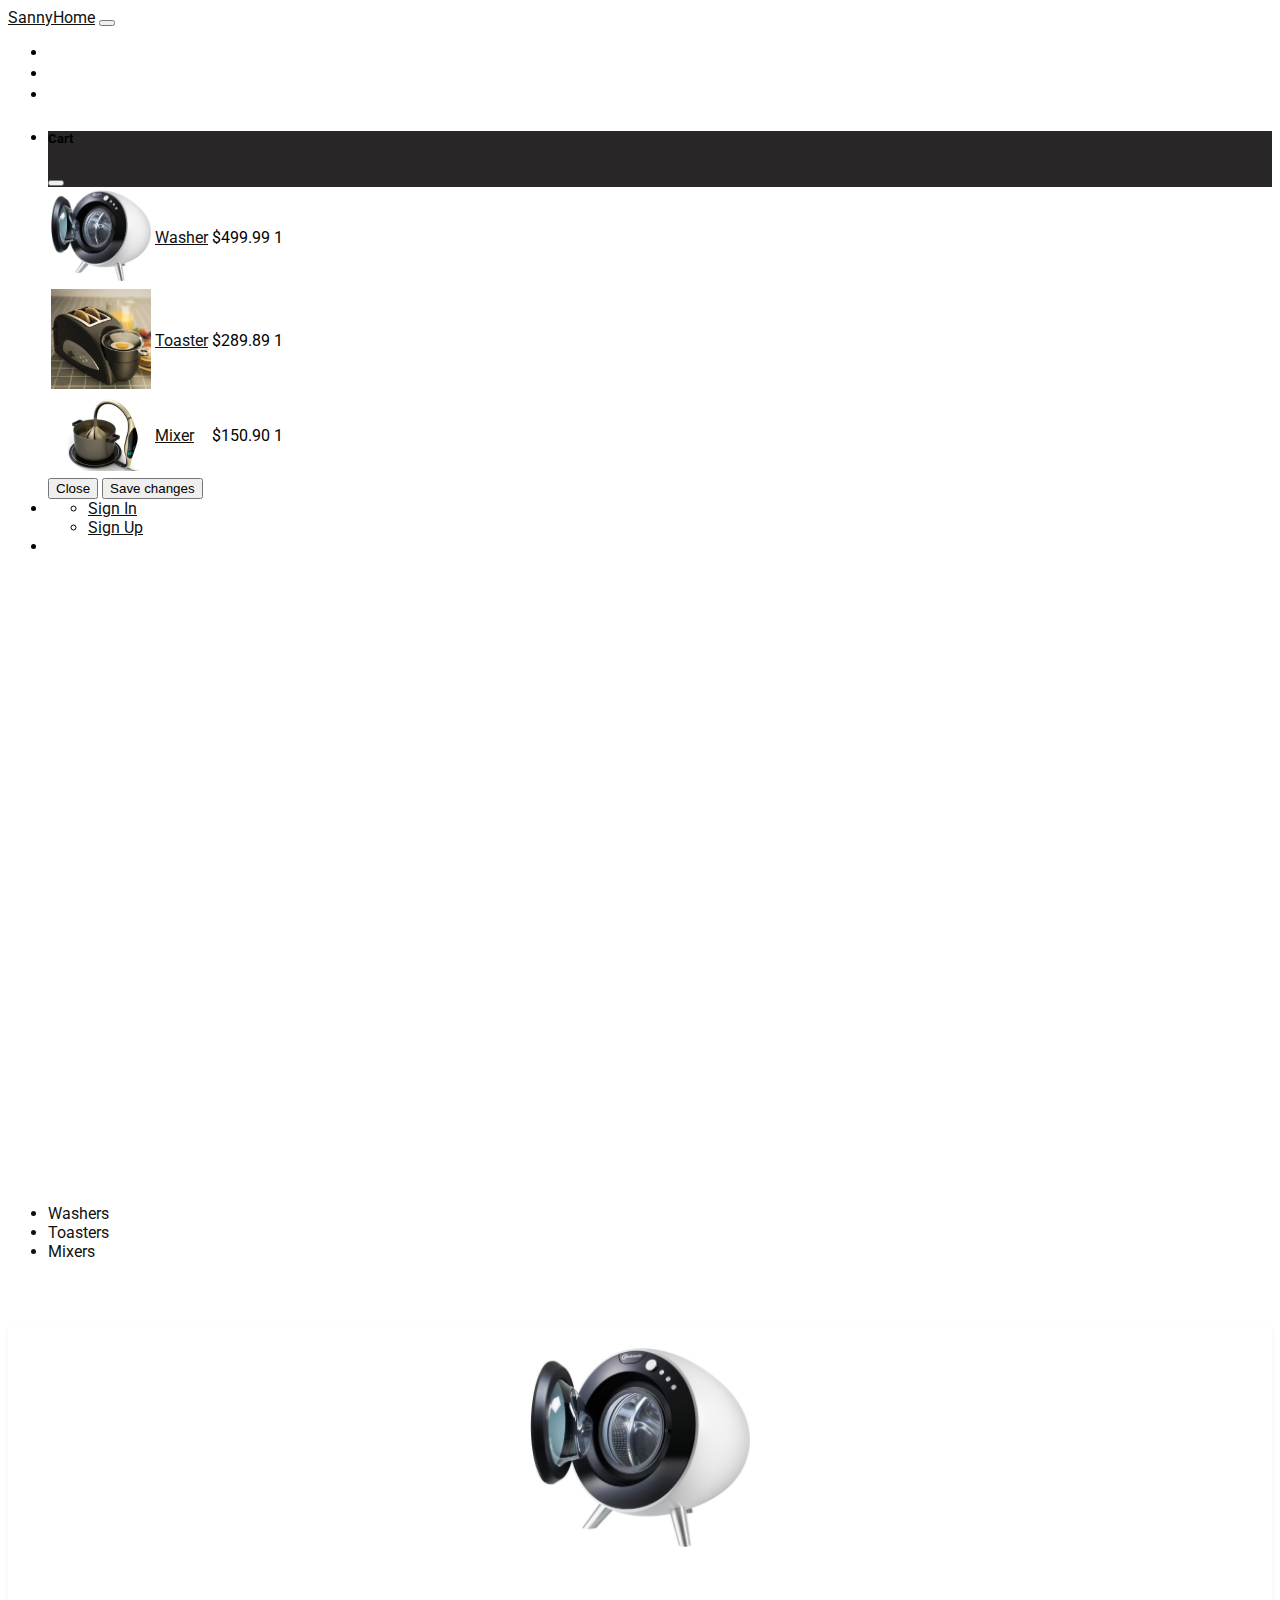
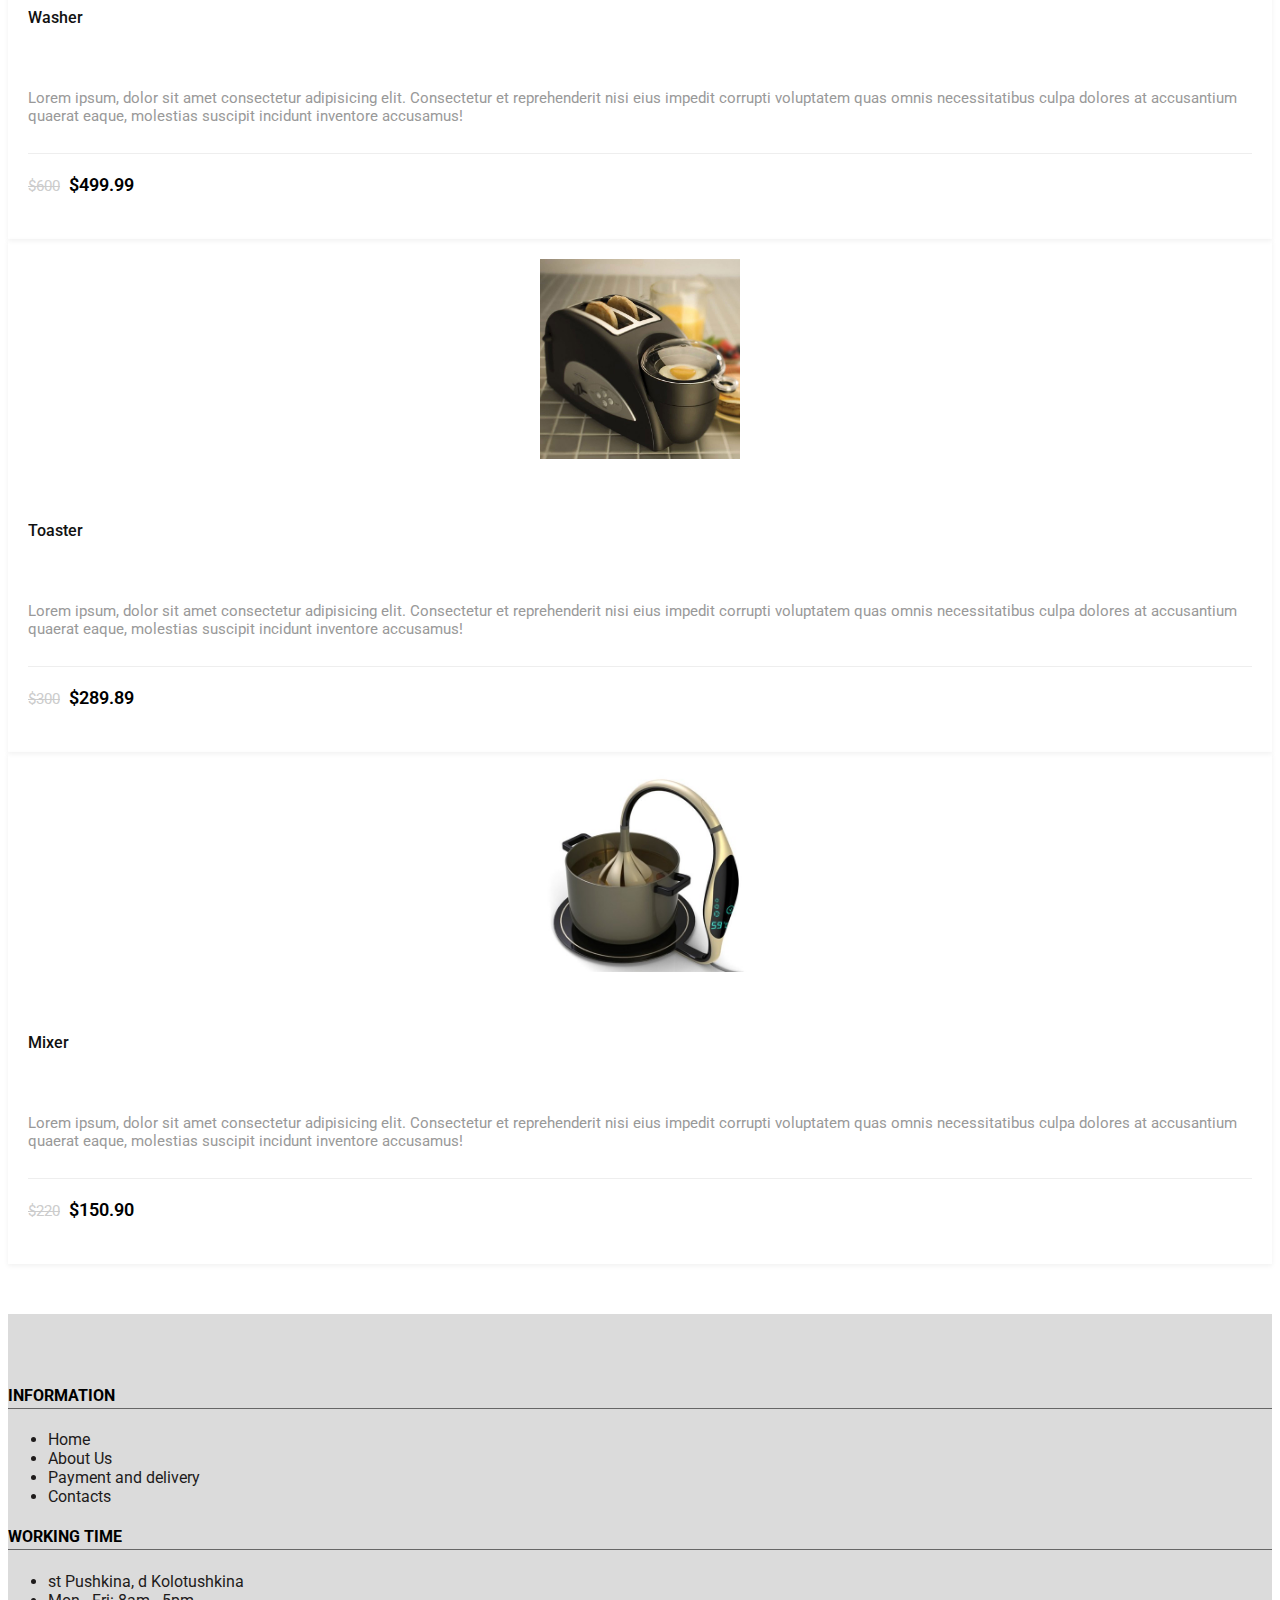
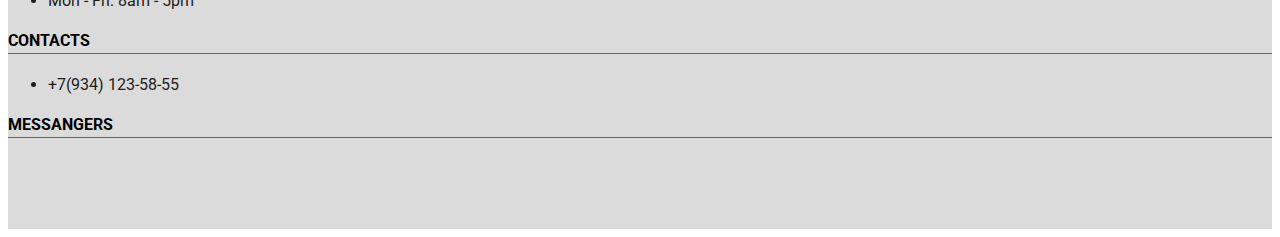
==== catalog.html @ 2a376513 "add catalog.html" ====
<!doctype html>
<html lang="ru">
<head>
  <meta charset="utf-8">
  <meta name="viewport" content="width=device-width, initial-scale=1">


  <link href="https://cdn.jsdelivr.net/npm/bootstrap@5.1.3/dist/css/bootstrap.min.css" rel="stylesheet" integrity="sha384-1BmE4kWBq78iYhFldvKuhfTAU6auU8tT94WrHftjDbrCEXSU1oBoqyl2QvZ6jIW3" crossorigin="anonymous">
  <link rel="preconnect" href="https://fonts.googleapis.com">
  <link rel="preconnect" href="https://fonts.gstatic.com" crossorigin>
  <link href="https://fonts.googleapis.com/css2?family=Roboto:wght@300;400;500;700&display=swap" rel="stylesheet">
  <link rel="stylesheet" href="https://use.fontawesome.com/releases/v5.15.4/css/all.css" integrity="sha384-DyZ88mC6Up2uqS4h/KRgHuoeGwBcD4Ng9SiP4dIRy0EXTlnuz47vAwmeGwVChigm" crossorigin="anonymous">
  <link rel="stylesheet" href="style.css">



  <title>Catalog</title>
</head>
<body>

  <!-- Навигационная панель -->

  <nav class="navbar navbar-expand-lg navbar-dark bg-dark">
   <div class="container-fluid">
     <a class="navbar-brand" href="index.html">SannyHome</a>
     <button class="navbar-toggler" type="button" data-bs-toggle="collapse" data-bs-target="#navbarSupportedContent" aria-controls="navbarSupportedContent" aria-expanded="false" aria-label="Toggle navigation">
      <span class="navbar-toggler-icon"></span>
    </button>
    <div class="collapse navbar-collapse" id="navbarSupportedContent">
      <ul class="navbar-nav me-auto mb-2 mb-lg-0 top-menu">
        <li class="nav-item">
          <a class="nav-link" href="index.html">Home</a>
        </li>
        <li class="nav-item">
          <a class="nav-link" href="#">Catalog</a>
        </li>
        <li class="nav-item">
          <a class="nav-link" href="#">About Us</a>
        </li>
      </ul>

      <ul class="navbar-nav ms-auto mb-2 mb-lg-0">
        <li class="nav-item">
          <a class="nav-link" href="#" data-bs-toggle="modal" data-bs-target="#modal-cart">
            <i class="fas fa-shopping-basket"></i>
          </a>

          <!-- Модальное окно -->

          <div class="modal fade" id="modal-cart" tabindex="-1" aria-labelledby="exampleModalLabel" aria-hidden="true">
            <div class="modal-dialog modal-xl">
              <div class="modal-content">
                <div class="modal-header text-white" style="background-color: #282626;">
                  <h5 class="modal-title" id="exampleModalLabel">Cart</h5>
                  <button type="button" class="btn-close" data-bs-dismiss="modal" aria-label="Close"></button>
                </div>
                <div class="modal-body">
                  <table class="table">
                    <tbody>
                      <tr>
                        <td><img src="img/product/1.jpg" alt=""></td>
                        <td><a href="#">Washer</a></td>
                        <td>$499.99</td>
                        <td>1</td>
                      </tr>
                      <tr>
                        <td><img src="img/product/2.jpg" alt=""></td>
                        <td><a href="#">Toaster</a></td>
                        <td>$289.89</td>
                        <td>1</td>
                      </tr>
                      <tr>
                        <td><img src="img/product/3.jpg" alt=""></td>
                        <td><a href="#">Mixer</a></td>
                        <td>$150.90</td>
                        <td>1</td>
                      </tr>
                    </tbody>
                  </table>
                </div>
                <div class="modal-footer">
                  <button type="button" class="btn btn-secondary" data-bs-dismiss="modal">Close</button>
                  <button type="button" class="btn btn-primary">Save changes</button>
                </div>
              </div>
            </div>
          </div>
        </li>
        <li class="nav-item dropdown">
          <a class="nav-link dropdown-toggle" data-bs-toggle="dropdown" href="#">
            <i class="fas fa-user"></i>
          </a>
          <ul class="dropdown-menu" aria-labelledby="navbarDropdown">
            <li><a class="dropdown-item" href="#">Sign In</a></li>
            <li><a class="dropdown-item" href="#">Sign Up</a></li>
          </ul>
        </li>
        <li class="nav-item">
          <a class="nav-link" href="#"><i class="fas fa-search"></i></a>
        </li>
      </ul>

    </div>
  </div>
</nav>


<!-- Каталог Товароа -->

<div class="container content">
  <div class="row">
    <div class="col-lg-3">
      <ul class="list-group">
       <a href="#"><li class="list-group-item">Washers</li></a>
       <a href="#"><li class="list-group-item">Toasters</li></a>
       <a href="#"><li class="list-group-item">Mixers</li></a>
     </ul>
   </div>
   <div class="col-md-9">

    <section class="main-content">
      <div class="container">
        <div class="row">
          <div class="col-lg-4 col-sm-6 mb-3">
           <div class="product-card">
            <div class="product-thumb"><a href="tovarcart.html"><img src="img/product/1.jpg" alt=""></a>
            </div>
            <div class="product-details">
              <h4><a href="#">Washer</a></h4>
              <p>Lorem ipsum, dolor sit amet consectetur adipisicing elit. Consectetur et reprehenderit nisi eius impedit corrupti voluptatem quas omnis necessitatibus culpa dolores at accusantium quaerat eaque, molestias suscipit incidunt inventore accusamus!</p>
              <div class="product-bottom-details d-flex justify-content-between">
                <div class="product-price">
                  <small>$600</small> $499.99
                </div>
                <div class="product-links">
                  <a href="#"><i class="fas fa-shopping-basket"></i></a>
                  <a href="#"><i class="fas fa-heart"></i></a>
                </div>
              </div>
            </div>         
          </div> 
        </div>

        <div class="col-lg-4 col-sm-6 mb-3">
         <div class="product-card">
          <div class="product-thumb"><a href="#"><img src="img/product/2.jpg" alt=""></a>
          </div>
          <div class="product-details">
            <h4><a href="#">Toaster</a></h4>
            <p>Lorem ipsum, dolor sit amet consectetur adipisicing elit. Consectetur et reprehenderit nisi eius impedit corrupti voluptatem quas omnis necessitatibus culpa dolores at accusantium quaerat eaque, molestias suscipit incidunt inventore accusamus!</p>
            <div class="product-bottom-details d-flex justify-content-between">
              <div class="product-price">
                <small>$300</small> $289.89
              </div>
              <div class="product-links">
                <a href="#"><i class="fas fa-shopping-basket"></i></a>
                <a href="#"><i class="fas fa-heart"></i></a>
              </div>
            </div>
          </div>         
        </div> 
      </div>

      <div class="col-lg-4 col-sm-6 mb-3">
       <div class="product-card">
        <div class="product-thumb"><a href="#"><img src="img/product/3.jpg" alt=""></a>
        </div>
        <div class="product-details">
          <h4><a href="#">Mixer</a></h4>
          <p>Lorem ipsum, dolor sit amet consectetur adipisicing elit. Consectetur et reprehenderit nisi eius impedit corrupti voluptatem quas omnis necessitatibus culpa dolores at accusantium quaerat eaque, molestias suscipit incidunt inventore accusamus!</p>
          <div class="product-bottom-details d-flex justify-content-between">
            <div class="product-price">
              <small>$220</small> $150.90
            </div>
            <div class="product-links">
              <a href="#"><i class="fas fa-shopping-basket"></i></a>
              <a href="#"><i class="fas fa-heart"></i></a>
            </div>
          </div>
        </div>         
      </div> 
    </div>
  </div>
</div>
</section>


</div>
</div>
</div>


<!-- Подвал -->

<footer>
  <section class="footer">
    <div class="container">
      <div class="row">
        <div class="col-md-3 col-6">
          <h4>Information</h4>
          <ul class="list-unstyled">
            <li><a href="#">Home</a></li>
            <li><a href="#">About Us</a></li>
            <li><a href="#">Payment and delivery</a></li>
            <li><a href="#">Contacts</a></li>
          </ul>
        </div>
        <div class="col-md-3 col-6">
          <h4>Working Time</h4>
          <ul class="list-unstyled">
            <li>st Pushkina, d Kolotushkina</li>
            <li>Mon - Fri: 8am - 5pm</li>
          </ul>
        </div>
        <div class="col-md-3 col-6">
          <h4>Contacts</h4>
          <ul class="list-unstyled">
            <li><a href="tel:89527735225">+7(934) 123-58-55</a></li>
          </ul>
        </div>
        <div class="col-md-3 col-6">
          <h4>Messangers</h4>
          <div class="footer-icons">
            <a href="#"><i class="fab fa-vk"></i></a>
            <a href="#"><i class="fab fa-twitter"></i></a>
            <a href="#"><i class="fab fa-tiktok"></i></a>
          </div>
        </div>
      </div>
    </div>
  </section>
</footer>

<script src="https://cdn.jsdelivr.net/npm/bootstrap@5.1.3/dist/js/bootstrap.bundle.min.js" integrity="sha384-ka7Sk0Gln4gmtz2MlQnikT1wXgYsOg+OMhuP+IlRH9sENBO0LRn5q+8nbTov4+1p" crossorigin="anonymous"></script>
</body>
</html>
---- style.css ----
html{
	font-size: 16px;
}

body{
	font-family: 'Roboto', sans-serif;
	font-size: 16px;
	font-weight: 400;
	color: #000;
	background-color: #fff;
	min-width: 320px;
}

img{
	max-width: 100%;
	height: auto;
}

section{
	padding: 50px 0;
}

a{
	color: #111;
}

a:hover{
	color: #555;
}

footer{
	
	
}

/* HEADER */

.navbar-dark .navbar-nav .nav-link {
	color: #fff;
	font-weight: 500;
	text-transform: uppercase;
}

.navbar-nav .dropdown-menu{
	right: 0;
	left: auto;	
}

.top-menu li a::after{
	content: '';
	display: block;
	width: 100%;
	background-color: #fff;
	height: 2px;
	transition: all .3s;
	transform: scale(0); 
} 

.top-menu li a:hover::after{
	transform: scale(1); 
}

.modal-body img{
	max-width: 100px;
}
/* HEADER */

/*CARUSEL*/

.my-carousel{
	padding: 0;
}

.my-carousel .carousel-item{
	display: flex;
	max-height: 1000px;
}

.my-carousel .carousel-item img{
	object-fit: cover; 	
}
/*CARUSEL*/

/*PRODUCT CARD*/

.product-card{
	box-shadow: 0 2px 5px 0 rgba(0, 0, 0, 0.06);
	transition: all .3s;
}

.product-card:hover{
	box-shadow: 0 14px 30px -15px rgba(0, 0, 0, 0.75);
}

.product-thumb a{
	display: flex;
	align-items: center;
	justify-content: center;
	height: 200px;
	padding: 20px;
}

.product-thumb img{
	max-width: 100%;
	max-height: 100%;
}

.product-details{
	padding: 20px;	
}

.product-details h4 a{
	font-weight: 500;
	display: block;
	height: 60px;
	overflow: hidden;
	text-decoration: none;
}

.product-details p{
	font-size: 15px;
	margin-bottom: 20px;
	color: #999;
	height: 44px;
	overflow: hidden;
}

.product-bottom-details{
	overflow: hidden;
	border-top: 1px solid #eee;
	padding-top: 20px;
}

.product-price{
	font-size: 18px;
	color: ;
	font-weight: 600;	 
}

.product-price small{
	color: #ccc;
	font-weight: 400;
	text-decoration: line-through;
	margin-right: 5px;
}

.product-links a{
	font-size: 20px;
	margin-left: 10px;
	text-decoration: none;
}

/*FOOTER*/

.footer{
	background-color: #dbdbdb;
}

.footer h4{
	text-transform: uppercase;
	font-size: 16px;
	border-bottom: 1px solid #666;
	padding-bottom: 3px;
}

.footer a{
	text-decoration: none;
	transition: all .3s;
}

.footer a:hover{
	color: #605a5a;
	text-decoration: underline;
}

.footer a, .footer li{
	color: #1e1b1b;
}

.footer li a{
	display: block;
}

.footer-icons a{
	display: inline-block;
	margin-right: 15px;
	font-size: 20px; 
}



/*tovarcard Washer*/
.main{
	display: flex;
	align-items: center;
	padding: 2vw;
}

.main img{
	width: 40vw;
}

.header{
	font-size: 40px;
	display: flex;
	justify-content: center;
}


.washer{
	padding: 100px;
}

.body p {
	text-align: justify;
}

.list-group a{
	text-decoration: none;
}

.list-group li:hover{
	background-color: #212529;
	color: #fff;
}

.list-group{
	padding-top: 50%;
}

@media (max-width: 575.98px) and (min-width: 320px) { 
	.main{
		display: flex;
		flex-direction: column;
		padding: 0;
	}
	.main img{
		width: 100vw;
	}
	.washer{
		padding: 5px;
	}

	.product-links span{
		display: none;
	}

	.list-group{
	padding-top: 10px;
}

}
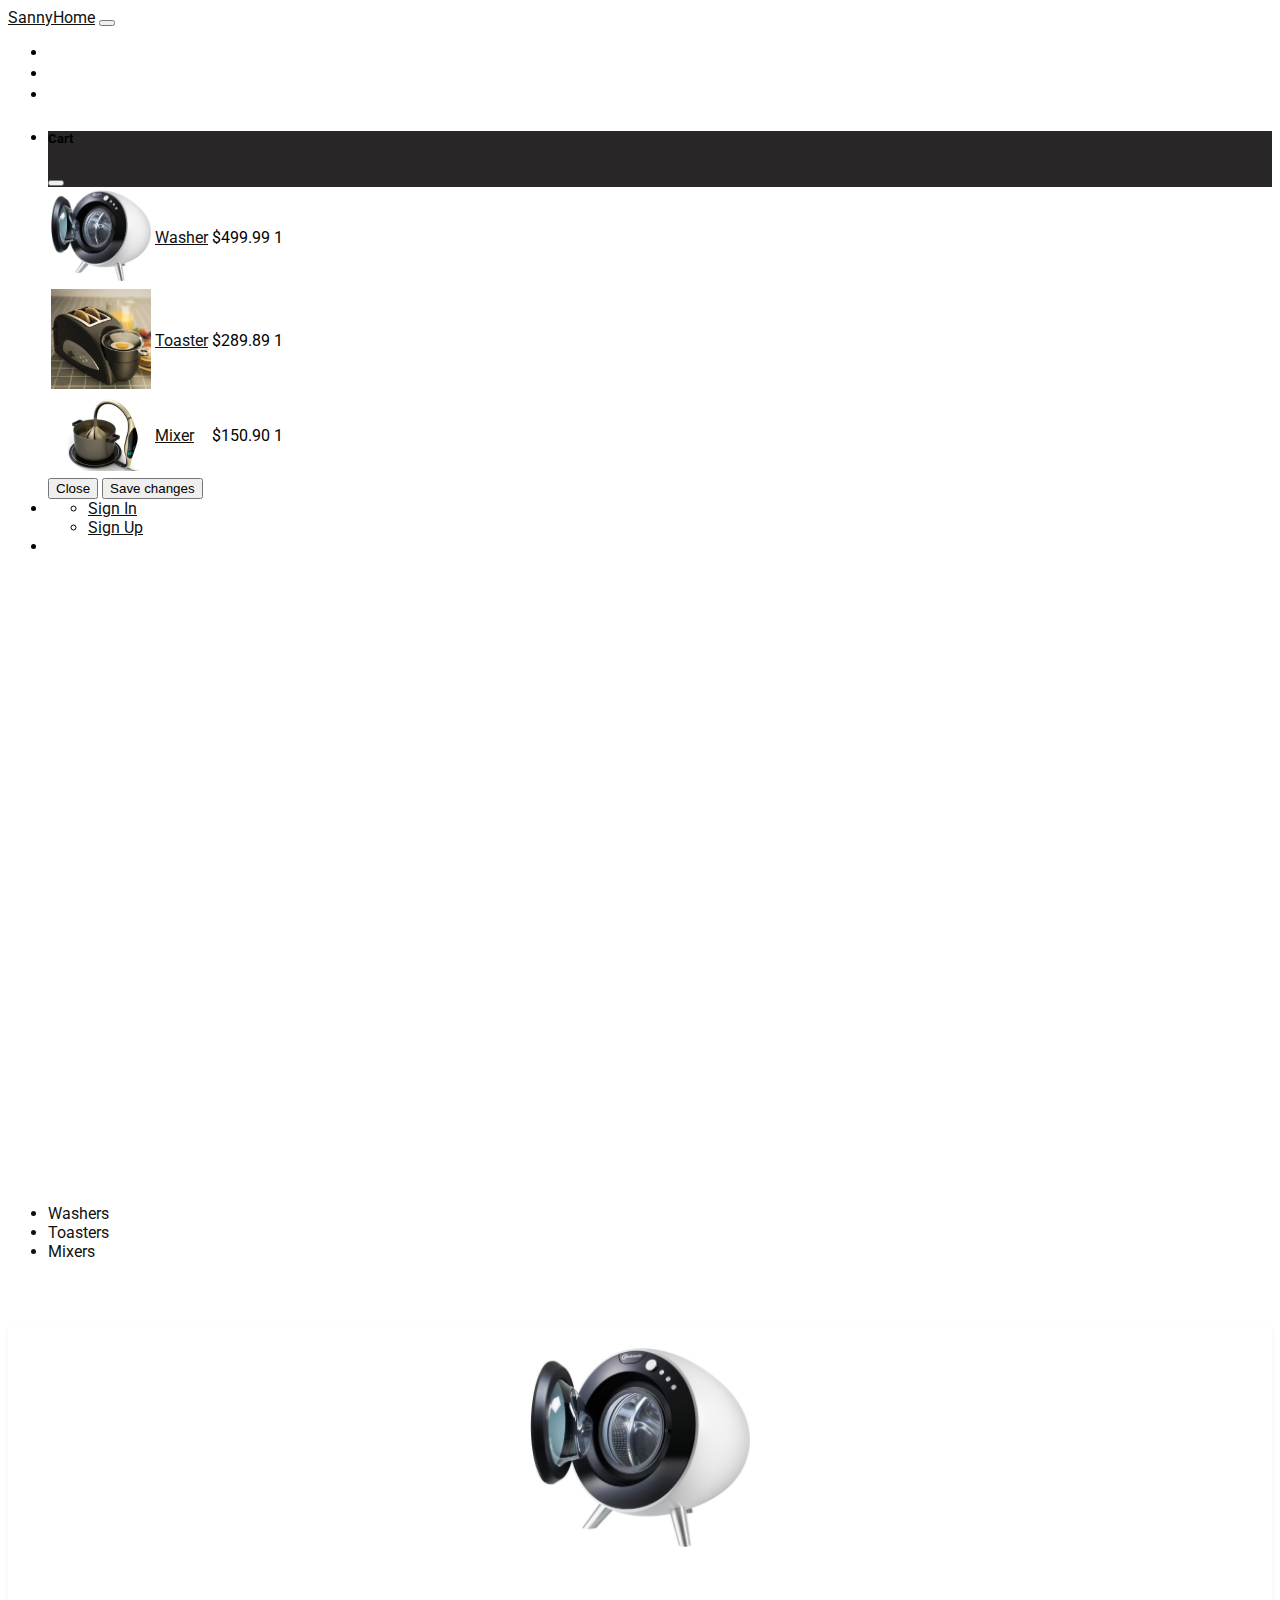
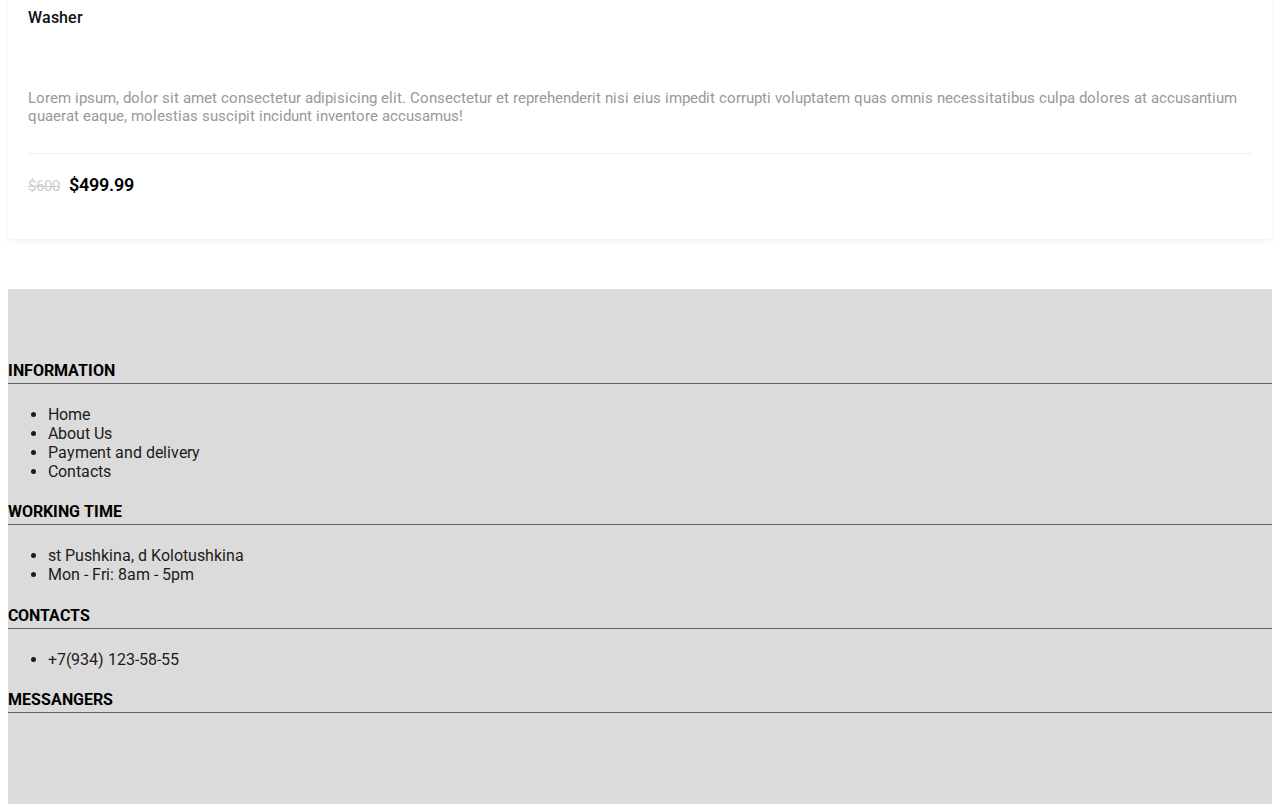
==== commit deb16d30: "added interaction with the database" ====
--- a/catalog.html
+++ b/catalog.html
@@ -1,236 +1,211 @@
 <!doctype html>
 <html lang="ru">
+
 <head>
   <meta charset="utf-8">
   <meta name="viewport" content="width=device-width, initial-scale=1">
 
 
-  <link href="https://cdn.jsdelivr.net/npm/bootstrap@5.1.3/dist/css/bootstrap.min.css" rel="stylesheet" integrity="sha384-1BmE4kWBq78iYhFldvKuhfTAU6auU8tT94WrHftjDbrCEXSU1oBoqyl2QvZ6jIW3" crossorigin="anonymous">
+  <link href="https://cdn.jsdelivr.net/npm/bootstrap@5.1.3/dist/css/bootstrap.min.css" rel="stylesheet"
+    integrity="sha384-1BmE4kWBq78iYhFldvKuhfTAU6auU8tT94WrHftjDbrCEXSU1oBoqyl2QvZ6jIW3" crossorigin="anonymous">
   <link rel="preconnect" href="https://fonts.googleapis.com">
   <link rel="preconnect" href="https://fonts.gstatic.com" crossorigin>
   <link href="https://fonts.googleapis.com/css2?family=Roboto:wght@300;400;500;700&display=swap" rel="stylesheet">
-  <link rel="stylesheet" href="https://use.fontawesome.com/releases/v5.15.4/css/all.css" integrity="sha384-DyZ88mC6Up2uqS4h/KRgHuoeGwBcD4Ng9SiP4dIRy0EXTlnuz47vAwmeGwVChigm" crossorigin="anonymous">
+  <link rel="stylesheet" href="https://use.fontawesome.com/releases/v5.15.4/css/all.css"
+    integrity="sha384-DyZ88mC6Up2uqS4h/KRgHuoeGwBcD4Ng9SiP4dIRy0EXTlnuz47vAwmeGwVChigm" crossorigin="anonymous">
   <link rel="stylesheet" href="style.css">
 
 
 
   <title>Catalog</title>
 </head>
+
 <body>
 
   <!-- Навигационная панель -->
 
   <nav class="navbar navbar-expand-lg navbar-dark bg-dark">
-   <div class="container-fluid">
-     <a class="navbar-brand" href="index.html">SannyHome</a>
-     <button class="navbar-toggler" type="button" data-bs-toggle="collapse" data-bs-target="#navbarSupportedContent" aria-controls="navbarSupportedContent" aria-expanded="false" aria-label="Toggle navigation">
-      <span class="navbar-toggler-icon"></span>
-    </button>
-    <div class="collapse navbar-collapse" id="navbarSupportedContent">
-      <ul class="navbar-nav me-auto mb-2 mb-lg-0 top-menu">
-        <li class="nav-item">
-          <a class="nav-link" href="index.html">Home</a>
-        </li>
-        <li class="nav-item">
-          <a class="nav-link" href="#">Catalog</a>
-        </li>
-        <li class="nav-item">
-          <a class="nav-link" href="#">About Us</a>
-        </li>
-      </ul>
-
-      <ul class="navbar-nav ms-auto mb-2 mb-lg-0">
-        <li class="nav-item">
-          <a class="nav-link" href="#" data-bs-toggle="modal" data-bs-target="#modal-cart">
-            <i class="fas fa-shopping-basket"></i>
-          </a>
-
-          <!-- Модальное окно -->
-
-          <div class="modal fade" id="modal-cart" tabindex="-1" aria-labelledby="exampleModalLabel" aria-hidden="true">
-            <div class="modal-dialog modal-xl">
-              <div class="modal-content">
-                <div class="modal-header text-white" style="background-color: #282626;">
-                  <h5 class="modal-title" id="exampleModalLabel">Cart</h5>
-                  <button type="button" class="btn-close" data-bs-dismiss="modal" aria-label="Close"></button>
-                </div>
-                <div class="modal-body">
-                  <table class="table">
-                    <tbody>
-                      <tr>
-                        <td><img src="img/product/1.jpg" alt=""></td>
-                        <td><a href="#">Washer</a></td>
-                        <td>$499.99</td>
-                        <td>1</td>
-                      </tr>
-                      <tr>
-                        <td><img src="img/product/2.jpg" alt=""></td>
-                        <td><a href="#">Toaster</a></td>
-                        <td>$289.89</td>
-                        <td>1</td>
-                      </tr>
-                      <tr>
-                        <td><img src="img/product/3.jpg" alt=""></td>
-                        <td><a href="#">Mixer</a></td>
-                        <td>$150.90</td>
-                        <td>1</td>
-                      </tr>
-                    </tbody>
-                  </table>
-                </div>
-                <div class="modal-footer">
-                  <button type="button" class="btn btn-secondary" data-bs-dismiss="modal">Close</button>
-                  <button type="button" class="btn btn-primary">Save changes</button>
+    <div class="container-fluid">
+      <a class="navbar-brand" href="index.html">SannyHome</a>
+      <button class="navbar-toggler" type="button" data-bs-toggle="collapse" data-bs-target="#navbarSupportedContent"
+        aria-controls="navbarSupportedContent" aria-expanded="false" aria-label="Toggle navigation">
+        <span class="navbar-toggler-icon"></span>
+      </button>
+      <div class="collapse navbar-collapse" id="navbarSupportedContent">
+        <ul class="navbar-nav me-auto mb-2 mb-lg-0 top-menu">
+          <li class="nav-item">
+            <a class="nav-link" href="index.html">Home</a>
+          </li>
+          <li class="nav-item">
+            <a class="nav-link" href="#">Catalog</a>
+          </li>
+          <li class="nav-item">
+            <a class="nav-link" href="#">About Us</a>
+          </li>
+        </ul>
+
+        <ul class="navbar-nav ms-auto mb-2 mb-lg-0">
+          <li class="nav-item">
+            <a class="nav-link" href="#" data-bs-toggle="modal" data-bs-target="#modal-cart">
+              <i class="fas fa-shopping-basket"></i>
+            </a>
+
+            <!-- Модальное окно -->
+
+            <div class="modal fade" id="modal-cart" tabindex="-1" aria-labelledby="exampleModalLabel"
+              aria-hidden="true">
+              <div class="modal-dialog modal-xl">
+                <div class="modal-content">
+                  <div class="modal-header text-white" style="background-color: #282626;">
+                    <h5 class="modal-title" id="exampleModalLabel">Cart</h5>
+                    <button type="button" class="btn-close" data-bs-dismiss="modal" aria-label="Close"></button>
+                  </div>
+                  <div class="modal-body">
+                    <table class="table">
+                      <tbody>
+                        <tr>
+                          <td><img src="img/product/1.jpg" alt=""></td>
+                          <td><a href="#">Washer</a></td>
+                          <td>$499.99</td>
+                          <td>1</td>
+                        </tr>
+                        <tr>
+                          <td><img src="img/product/2.jpg" alt=""></td>
+                          <td><a href="#">Toaster</a></td>
+                          <td>$289.89</td>
+                          <td>1</td>
+                        </tr>
+                        <tr>
+                          <td><img src="img/product/3.jpg" alt=""></td>
+                          <td><a href="#">Mixer</a></td>
+                          <td>$150.90</td>
+                          <td>1</td>
+                        </tr>
+                      </tbody>
+                    </table>
+                  </div>
+                  <div class="modal-footer">
+                    <button type="button" class="btn btn-secondary" data-bs-dismiss="modal">Close</button>
+                    <button type="button" class="btn btn-primary">Save changes</button>
+                  </div>
                 </div>
               </div>
             </div>
-          </div>
-        </li>
-        <li class="nav-item dropdown">
-          <a class="nav-link dropdown-toggle" data-bs-toggle="dropdown" href="#">
-            <i class="fas fa-user"></i>
-          </a>
-          <ul class="dropdown-menu" aria-labelledby="navbarDropdown">
-            <li><a class="dropdown-item" href="#">Sign In</a></li>
-            <li><a class="dropdown-item" href="#">Sign Up</a></li>
+          </li>
+          <li class="nav-item dropdown">
+            <a class="nav-link dropdown-toggle" data-bs-toggle="dropdown" href="#">
+              <i class="fas fa-user"></i>
+            </a>
+            <ul class="dropdown-menu" aria-labelledby="navbarDropdown">
+              <li><a class="dropdown-item" href="#">Sign In</a></li>
+              <li><a class="dropdown-item" href="#">Sign Up</a></li>
+            </ul>
+          </li>
+          <li class="nav-item">
+            <a class="nav-link" href="#"><i class="fas fa-search"></i></a>
+          </li>
+        </ul>
+
+      </div>
+    </div>
+  </nav>
+
+
+  <!-- Каталог Товароа -->
+
+    <div class="container content">
+      <div class="row">
+        <div class="col-lg-3">
+          <ul class="list-group">
+            <a href="#">
+              <li class="list-group-item">Washers</li>
+            </a>
+            <a href="#">
+              <li class="list-group-item">Toasters</li>
+            </a>
+            <a href="#">
+              <li class="list-group-item">Mixers</li>
+            </a>
           </ul>
-        </li>
-        <li class="nav-item">
-          <a class="nav-link" href="#"><i class="fas fa-search"></i></a>
-        </li>
-      </ul>
-
-    </div>
-  </div>
-</nav>
-
-
-<!-- Каталог Товароа -->
-
-<div class="container content">
-  <div class="row">
-    <div class="col-lg-3">
-      <ul class="list-group">
-       <a href="#"><li class="list-group-item">Washers</li></a>
-       <a href="#"><li class="list-group-item">Toasters</li></a>
-       <a href="#"><li class="list-group-item">Mixers</li></a>
-     </ul>
-   </div>
-   <div class="col-md-9">
-
-    <section class="main-content">
-      <div class="container">
-        <div class="row">
-          <div class="col-lg-4 col-sm-6 mb-3">
-           <div class="product-card">
-            <div class="product-thumb"><a href="tovarcart.html"><img src="img/product/1.jpg" alt=""></a>
-            </div>
-            <div class="product-details">
-              <h4><a href="#">Washer</a></h4>
-              <p>Lorem ipsum, dolor sit amet consectetur adipisicing elit. Consectetur et reprehenderit nisi eius impedit corrupti voluptatem quas omnis necessitatibus culpa dolores at accusantium quaerat eaque, molestias suscipit incidunt inventore accusamus!</p>
-              <div class="product-bottom-details d-flex justify-content-between">
-                <div class="product-price">
-                  <small>$600</small> $499.99
-                </div>
-                <div class="product-links">
-                  <a href="#"><i class="fas fa-shopping-basket"></i></a>
-                  <a href="#"><i class="fas fa-heart"></i></a>
+        </div>
+        <div class="col-md-9">
+
+          <section class="main-content">
+            <div class="container">
+              <div class="row">
+                <div class="col-lg-4 col-sm-6 mb-3">
+                  <div class="product-card">
+                    <div class="product-thumb"><a href="tovarcart.html"><img src="img/product/1.jpg" alt=""></a>
+                    </div>
+                    <div class="product-details">
+                      <h4><a href="#">Washer</a></h4>
+                      <p>Lorem ipsum, dolor sit amet consectetur adipisicing elit. Consectetur et reprehenderit nisi eius
+                        impedit corrupti voluptatem quas omnis necessitatibus culpa dolores at accusantium quaerat eaque,
+                        molestias suscipit incidunt inventore accusamus!</p>
+                      <div class="product-bottom-details d-flex justify-content-between">
+                        <div class="product-price">
+                          <small>$600</small> $499.99
+                        </div>
+                        <div class="product-links">
+                          <a href="#"><i class="fas fa-shopping-basket"></i></a>
+                          <a href="#"><i class="fas fa-heart"></i></a>
+                        </div>
+                      </div>
+                    </div>
+                  </div>
                 </div>
               </div>
-            </div>         
-          </div> 
-        </div>
-
-        <div class="col-lg-4 col-sm-6 mb-3">
-         <div class="product-card">
-          <div class="product-thumb"><a href="#"><img src="img/product/2.jpg" alt=""></a>
-          </div>
-          <div class="product-details">
-            <h4><a href="#">Toaster</a></h4>
-            <p>Lorem ipsum, dolor sit amet consectetur adipisicing elit. Consectetur et reprehenderit nisi eius impedit corrupti voluptatem quas omnis necessitatibus culpa dolores at accusantium quaerat eaque, molestias suscipit incidunt inventore accusamus!</p>
-            <div class="product-bottom-details d-flex justify-content-between">
-              <div class="product-price">
-                <small>$300</small> $289.89
-              </div>
-              <div class="product-links">
-                <a href="#"><i class="fas fa-shopping-basket"></i></a>
-                <a href="#"><i class="fas fa-heart"></i></a>
-              </div>
             </div>
-          </div>         
-        </div> 
-      </div>
-
-      <div class="col-lg-4 col-sm-6 mb-3">
-       <div class="product-card">
-        <div class="product-thumb"><a href="#"><img src="img/product/3.jpg" alt=""></a>
-        </div>
-        <div class="product-details">
-          <h4><a href="#">Mixer</a></h4>
-          <p>Lorem ipsum, dolor sit amet consectetur adipisicing elit. Consectetur et reprehenderit nisi eius impedit corrupti voluptatem quas omnis necessitatibus culpa dolores at accusantium quaerat eaque, molestias suscipit incidunt inventore accusamus!</p>
-          <div class="product-bottom-details d-flex justify-content-between">
-            <div class="product-price">
-              <small>$220</small> $150.90
-            </div>
-            <div class="product-links">
-              <a href="#"><i class="fas fa-shopping-basket"></i></a>
-              <a href="#"><i class="fas fa-heart"></i></a>
-            </div>
-          </div>
-        </div>         
-      </div> 
-    </div>
-  </div>
-</div>
-</section>
-
-
-</div>
-</div>
-</div>
-
-
-<!-- Подвал -->
-
-<footer>
-  <section class="footer">
-    <div class="container">
-      <div class="row">
-        <div class="col-md-3 col-6">
-          <h4>Information</h4>
-          <ul class="list-unstyled">
-            <li><a href="#">Home</a></li>
-            <li><a href="#">About Us</a></li>
-            <li><a href="#">Payment and delivery</a></li>
-            <li><a href="#">Contacts</a></li>
-          </ul>
-        </div>
-        <div class="col-md-3 col-6">
-          <h4>Working Time</h4>
-          <ul class="list-unstyled">
-            <li>st Pushkina, d Kolotushkina</li>
-            <li>Mon - Fri: 8am - 5pm</li>
-          </ul>
-        </div>
-        <div class="col-md-3 col-6">
-          <h4>Contacts</h4>
-          <ul class="list-unstyled">
-            <li><a href="tel:89527735225">+7(934) 123-58-55</a></li>
-          </ul>
-        </div>
-        <div class="col-md-3 col-6">
-          <h4>Messangers</h4>
-          <div class="footer-icons">
-            <a href="#"><i class="fab fa-vk"></i></a>
-            <a href="#"><i class="fab fa-twitter"></i></a>
-            <a href="#"><i class="fab fa-tiktok"></i></a>
-          </div>
+          </section>
         </div>
       </div>
     </div>
-  </section>
-</footer>
-
-<script src="https://cdn.jsdelivr.net/npm/bootstrap@5.1.3/dist/js/bootstrap.bundle.min.js" integrity="sha384-ka7Sk0Gln4gmtz2MlQnikT1wXgYsOg+OMhuP+IlRH9sENBO0LRn5q+8nbTov4+1p" crossorigin="anonymous"></script>
+
+
+  <!-- Подвал -->
+
+  <footer>
+    <section class="footer">
+      <div class="container">
+        <div class="row">
+          <div class="col-md-3 col-6">
+            <h4>Information</h4>
+            <ul class="list-unstyled">
+              <li><a href="#">Home</a></li>
+              <li><a href="#">About Us</a></li>
+              <li><a href="#">Payment and delivery</a></li>
+              <li><a href="#">Contacts</a></li>
+            </ul>
+          </div>
+          <div class="col-md-3 col-6">
+            <h4>Working Time</h4>
+            <ul class="list-unstyled">
+              <li>st Pushkina, d Kolotushkina</li>
+              <li>Mon - Fri: 8am - 5pm</li>
+            </ul>
+          </div>
+          <div class="col-md-3 col-6">
+            <h4>Contacts</h4>
+            <ul class="list-unstyled">
+              <li><a href="tel:89527735225">+7(934) 123-58-55</a></li>
+            </ul>
+          </div>
+          <div class="col-md-3 col-6">
+            <h4>Messangers</h4>
+            <div class="footer-icons">
+              <a href="#"><i class="fab fa-vk"></i></a>
+              <a href="#"><i class="fab fa-twitter"></i></a>
+              <a href="#"><i class="fab fa-tiktok"></i></a>
+            </div>
+          </div>
+        </div>
+      </div>
+    </section>
+  </footer>
+
+  <script src="https://cdn.jsdelivr.net/npm/bootstrap@5.1.3/dist/js/bootstrap.bundle.min.js"
+    integrity="sha384-ka7Sk0Gln4gmtz2MlQnikT1wXgYsOg+OMhuP+IlRH9sENBO0LRn5q+8nbTov4+1p"
+    crossorigin="anonymous"></script>
 </body>
+
 </html>